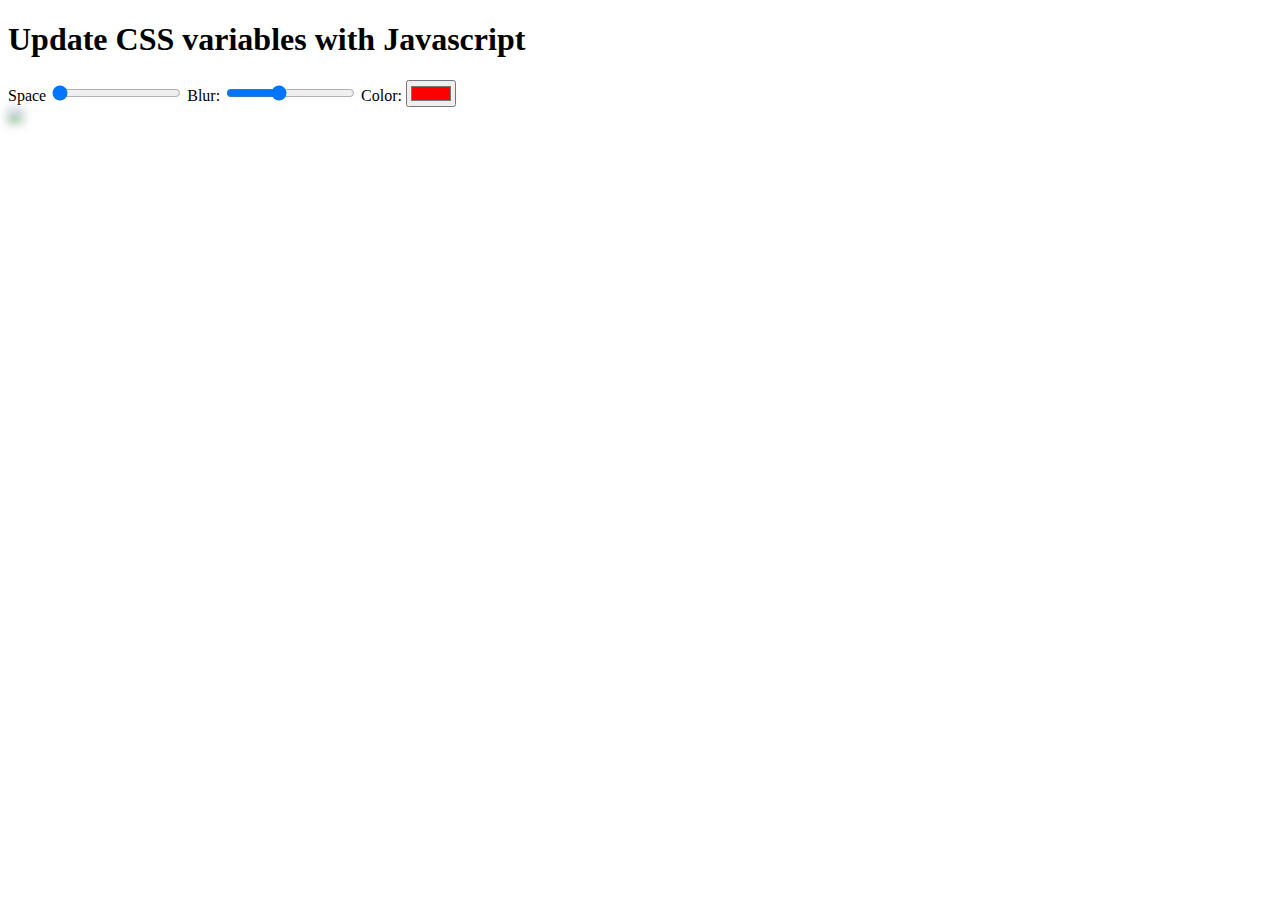
==== Project-3/index.html @ 183b04b9 "one functionality is added" ====
<!DOCTYPE html>
<html lang="en">
  <head>
    <meta charset="UTF-8" />
    <meta name="viewport" content="width=device-width, initial-scale=1.0" />
    <title>Playing with CSS variable</title>
    <link rel="stylesheet" href="style.css">
  </head>
  <body>
    <h1>Update CSS variables with Javascript</h1>
    <div id="controls">
      <label for="spacing">Space</label>
      <input
        id="spacing"
        type="range"
        name="spacing"
        min="10"
        max="200"
        value="10"
        data-sizing="px"
      />

      <label for="blur">Blur:</label>
      <input
        id="blur"
        type="range"
        name="blur"
        min="0"
        max="25"
        value="10"
        data-sizing="px"
      />

      <label for="color">Color:</label>
      <input type="color" id="color" name="color" value="#ff0000" />
    </div>
    <img id="image" src="https://images.unsplash.com/photo-1736210811075-7509d5023a4a?q=80&w=2071&auto=format&fit=crop&ixlib=rb-4.0.3&ixid=M3wxMjA3fDB8MHxwaG90by1wYWdlfHx8fGVufDB8fHx8fA%3D%3D" height="200px">


    <script src="script.js"></script>
  </body>
</html>
---- Project-3/style.css ----
#image {
    width: 300px;
    height: auto;
    filter: blur(5px); /* Initial blur value */
    transition: filter 0.3s; /* Smooth transition for the blur effect */
}
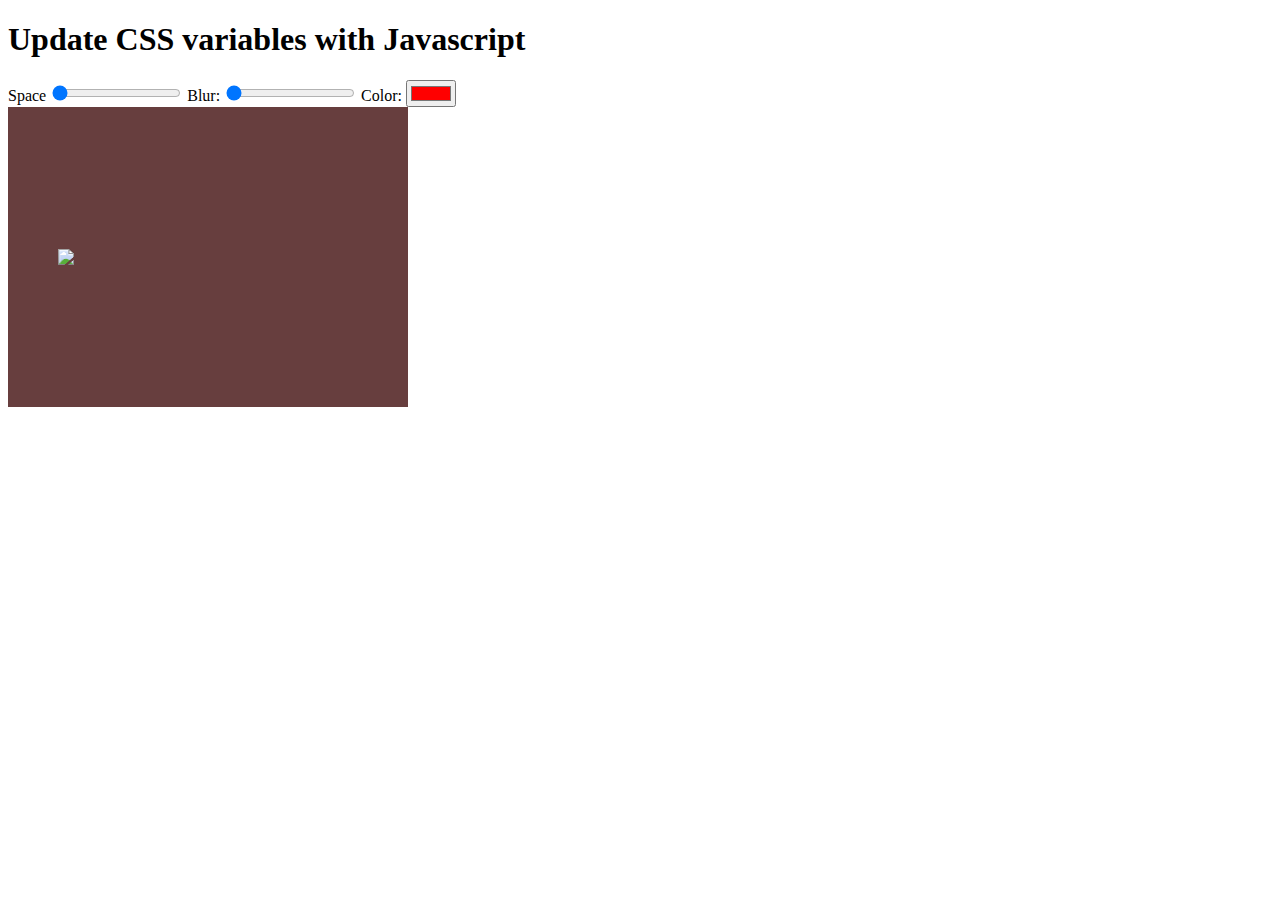
==== commit d72a9bec: "complete project-3" ====
--- a/Project-3/index.html
+++ b/Project-3/index.html
@@ -27,14 +27,16 @@
         name="blur"
         min="0"
         max="25"
-        value="10"
+        value="0"
         data-sizing="px"
       />
 
       <label for="color">Color:</label>
       <input type="color" id="color" name="color" value="#ff0000" />
     </div>
-    <img id="image" src="https://images.unsplash.com/photo-1736210811075-7509d5023a4a?q=80&w=2071&auto=format&fit=crop&ixlib=rb-4.0.3&ixid=M3wxMjA3fDB8MHxwaG90by1wYWdlfHx8fGVufDB8fHx8fA%3D%3D" height="200px">
+    <div id="imgHolder">
+      <img id="image" src="https://images.unsplash.com/photo-1736210811075-7509d5023a4a?q=80&w=2071&auto=format&fit=crop&ixlib=rb-4.0.3&ixid=M3wxMjA3fDB8MHxwaG90by1wYWdlfHx8fGVufDB8fHx8fA%3D%3D" height="200px">
+    </div>
 
 
     <script src="script.js"></script>
--- a/Project-3/style.css
+++ b/Project-3/style.css
@@ -1,6 +1,16 @@
 #image {
     width: 300px;
     height: auto;
-    filter: blur(5px); /* Initial blur value */
+    filter: blur(0px); /* Initial blur value */
     transition: filter 0.3s; /* Smooth transition for the blur effect */
+    padding-left: 0px;
+}
+
+#imgHolder{
+    height: 300px;
+    width: 400px;
+    background-color: rgb(103, 62, 62);
+    display: flex;
+    align-items: center;
+    justify-content: center;
 }